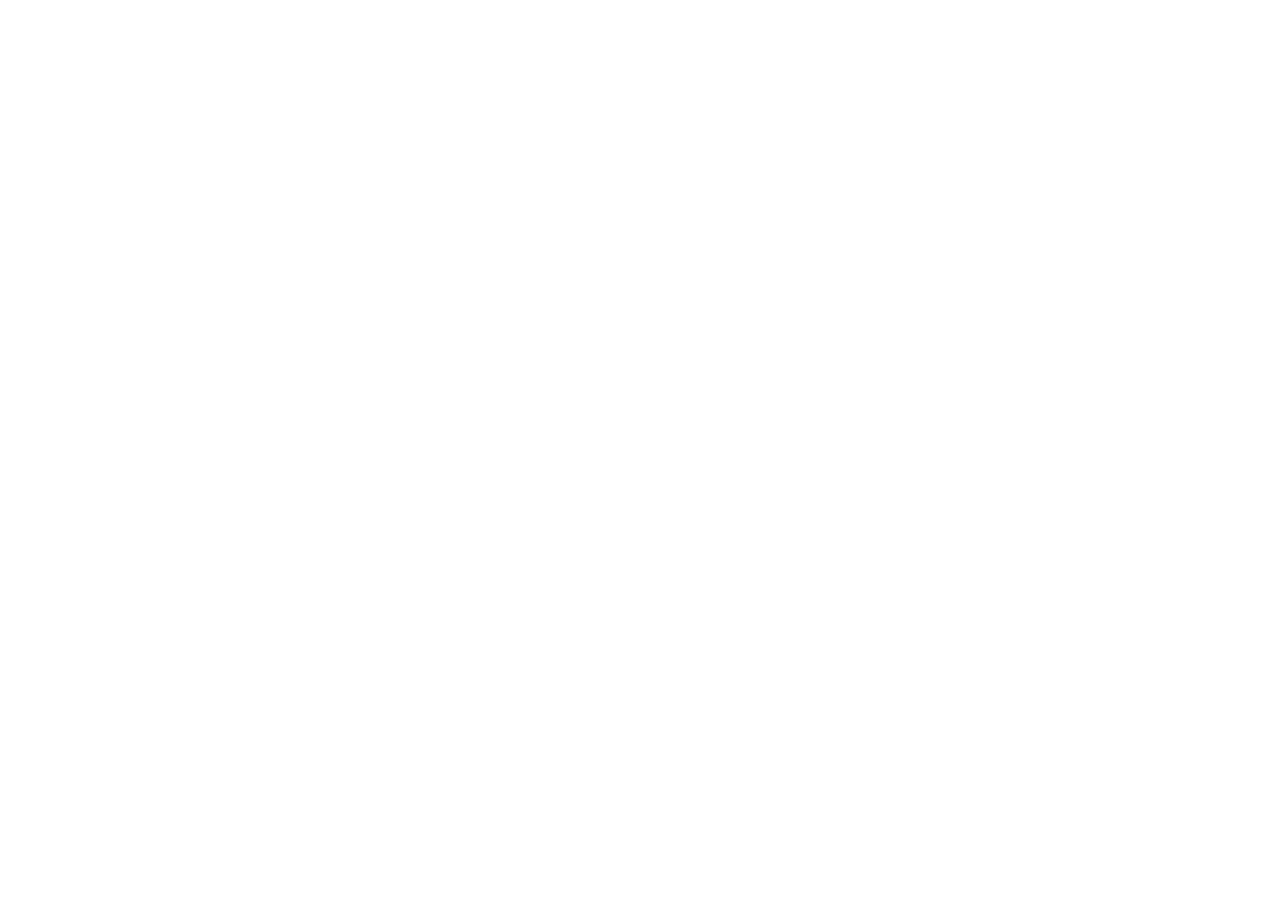
==== DigitalMera/index.html @ de40bf5e "added DigitalMera" ====
<!DOCTYPE html>
<head>
    <title>A Digital Mera: Population Changes in the Rio Grande Glaze-Paint Area</title>
    <link rel="stylesheet" href="https://unpkg.com/leaflet@1.6.0/dist/leaflet.css">
    <script src="https://unpkg.com/leaflet@1.6.0/dist/leaflet.js"></script>
    <script src="//unpkg.com/shpjs@latest/dist/shp.min.js"></script>
</head>
<body>

    <div id="mapId" style="height: 400px;width: 600px;"></div>

    <script>
        
        async function getGeojson(zipfile){

        	//for the shapefiles in the files folder called pandr.shp
	        const gj = await shp("regionShapes/"+zipfile);
           // console.log(geojson['features'][0]);
           L.geoJSON(gj['features'][0]).addTo(mymap);


            return 0;

        }

        const regionShapesArray = [];
        regionShapesArray[0]= getGeojson("1_Piro.zip");
        regionShapesArray[1]= getGeojson("1a_Piro.zip");
        regionShapesArray[2]= getGeojson("2_Tompiro.zip");
        regionShapesArray[3]= getGeojson("3_Jumano.zip");
        regionShapesArray[4]= getGeojson("3a_Jumano.zip");
        regionShapesArray[5]= getGeojson("4_WestTiwa.zip");
        regionShapesArray[6]= getGeojson("4a_WestTiwa.zip");
        regionShapesArray[7]= getGeojson("5_EastTiwa.zip");
        regionShapesArray[8]= getGeojson("6_Keres.zip");
        regionShapesArray[9]= getGeojson("7_TanoTowa.zip");
        regionShapesArray[10]= getGeojson("7a_TanoTowa.zip");
        regionShapesArray[11]= getGeojson("8_NorthTiwa.zip");

        if (regionShapesArray.includes(1)){
            console.log("error in regionShapes array");
        } else {
            console.log("all good in regionShapes array");
        }


    var mymap = L.map('mapId').setView([35.08539970090307, -106.62437969380134], 17);
        

    // create a variable named "osm" that is used to hold OpenStreetMap tile layer
    // var osm = new L.tileLayer('https://{s}.tile.openstreetmap.org/{z}/{x}/{y}.png');

    /*
    var osm = L.tileLayer('https://tiles.stadiamaps.com/tiles/stamen_watercolor/{z}/{x}/{y}.{ext}', {
	minZoom: 1,
	maxZoom: 16,
	attribution: '&copy; <a href="https://www.stadiamaps.com/" target="_blank">Stadia Maps</a> &copy; <a href="https://www.stamen.com/" target="_blank">Stamen Design</a> &copy; <a href="https://openmaptiles.org/" target="_blank">OpenMapTiles</a> &copy; <a href="https://www.openstreetmap.org/copyright">OpenStreetMap</a> contributors',
	ext: 'jpg'
    });
    */


var osm = L.tileLayer('https://basemap.nationalmap.gov/arcgis/rest/services/USGSImageryTopo/MapServer/tile/{z}/{y}/{x}', {
	maxZoom: 7,
	attribution: 'Tiles courtesy of the <a href="https://usgs.gov/">U.S. Geological Survey</a>'
});



    // add the OpenStreetMap tile layer (i.e. the variable osm above) to the map
    osm.addTo(mymap);
   
   /*
    const promise1 = Promise.resolve(gj);
    promise1.then((value) => {
        console.log(value['features'][0]);    
        L.geoJSON(value['features'][0]).addTo(mymap);
    })
    */
    
</script>
    
</body>
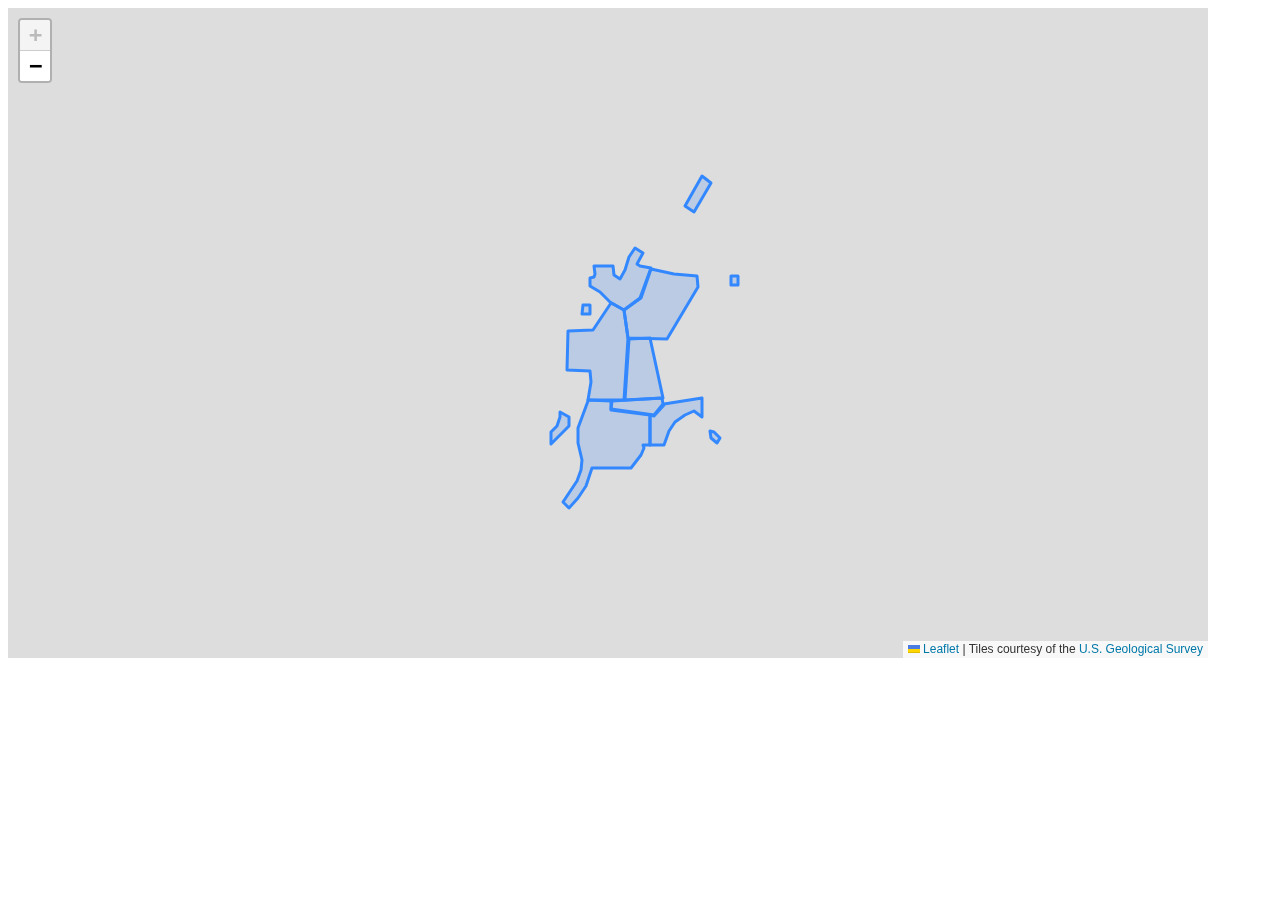
==== commit d0fb6c77: "reorganization" ====
--- a/DigitalMera/index.html
+++ b/DigitalMera/index.html
@@ -1,13 +1,25 @@
 <!DOCTYPE html>
 <head>
     <title>A Digital Mera: Population Changes in the Rio Grande Glaze-Paint Area</title>
-    <link rel="stylesheet" href="https://unpkg.com/leaflet@1.6.0/dist/leaflet.css">
-    <script src="https://unpkg.com/leaflet@1.6.0/dist/leaflet.js"></script>
-    <script src="//unpkg.com/shpjs@latest/dist/shp.min.js"></script>
+    
+    <script>
+        function onLocalLeafletLoadError(){
+            document.write('scr'+'ipt src="https://unpkg.com/leaflet@1.9.4/dist/leaflet.js"></scr'+'ipt>');
+        }
+
+        function onLocalSHPLoadError(){
+            document.write('scr'+'ipt src="//unpkg.com/shpjs@latest/dist/shp.min.js"></scr'+'ipt>');
+        }
+    </script>
+    <script src="JS_CSS_downloaded_libraries/leaflet.js" onerror="onLocalLeafletLoadError()"></script>
+    <link rel="stylesheet" href="https://unpkg.com/leaflet@1.9.4/dist/leaflet.css" onerror="this.onerror=null;this.href='JS_CSS_downloaded_libraries/leaflet.css';"/>
+    <script src="JS_CSS_downloaded_libraries/shp.min.js" onerror="onLocalSHPLoadError()"></script>
+    
+    
 </head>
 <body>
 
-    <div id="mapId" style="height: 400px;width: 600px;"></div>
+    <div id="mapId" style="height: 650px;width: 1200px;"></div>
 
     <script>
         
@@ -52,12 +64,12 @@
 
     /*
     var osm = L.tileLayer('https://tiles.stadiamaps.com/tiles/stamen_watercolor/{z}/{x}/{y}.{ext}', {
-	minZoom: 1,
-	maxZoom: 16,
+	minZoom: 4,
+	maxZoom: 7,
 	attribution: '&copy; <a href="https://www.stadiamaps.com/" target="_blank">Stadia Maps</a> &copy; <a href="https://www.stamen.com/" target="_blank">Stamen Design</a> &copy; <a href="https://openmaptiles.org/" target="_blank">OpenMapTiles</a> &copy; <a href="https://www.openstreetmap.org/copyright">OpenStreetMap</a> contributors',
 	ext: 'jpg'
-    });
-    */
+    });*/
+    
 
 
 var osm = L.tileLayer('https://basemap.nationalmap.gov/arcgis/rest/services/USGSImageryTopo/MapServer/tile/{z}/{y}/{x}', {
--- a/DigitalMera/JS_CSS_downloaded_libraries/leaflet.css
+++ b/DigitalMera/JS_CSS_downloaded_libraries/leaflet.css
@@ -0,0 +1,661 @@
+/* required styles */
+
+.leaflet-pane,
+.leaflet-tile,
+.leaflet-marker-icon,
+.leaflet-marker-shadow,
+.leaflet-tile-container,
+.leaflet-pane > svg,
+.leaflet-pane > canvas,
+.leaflet-zoom-box,
+.leaflet-image-layer,
+.leaflet-layer {
+	position: absolute;
+	left: 0;
+	top: 0;
+	}
+.leaflet-container {
+	overflow: hidden;
+	}
+.leaflet-tile,
+.leaflet-marker-icon,
+.leaflet-marker-shadow {
+	-webkit-user-select: none;
+	   -moz-user-select: none;
+	        user-select: none;
+	  -webkit-user-drag: none;
+	}
+/* Prevents IE11 from highlighting tiles in blue */
+.leaflet-tile::selection {
+	background: transparent;
+}
+/* Safari renders non-retina tile on retina better with this, but Chrome is worse */
+.leaflet-safari .leaflet-tile {
+	image-rendering: -webkit-optimize-contrast;
+	}
+/* hack that prevents hw layers "stretching" when loading new tiles */
+.leaflet-safari .leaflet-tile-container {
+	width: 1600px;
+	height: 1600px;
+	-webkit-transform-origin: 0 0;
+	}
+.leaflet-marker-icon,
+.leaflet-marker-shadow {
+	display: block;
+	}
+/* .leaflet-container svg: reset svg max-width decleration shipped in Joomla! (joomla.org) 3.x */
+/* .leaflet-container img: map is broken in FF if you have max-width: 100% on tiles */
+.leaflet-container .leaflet-overlay-pane svg {
+	max-width: none !important;
+	max-height: none !important;
+	}
+.leaflet-container .leaflet-marker-pane img,
+.leaflet-container .leaflet-shadow-pane img,
+.leaflet-container .leaflet-tile-pane img,
+.leaflet-container img.leaflet-image-layer,
+.leaflet-container .leaflet-tile {
+	max-width: none !important;
+	max-height: none !important;
+	width: auto;
+	padding: 0;
+	}
+
+.leaflet-container img.leaflet-tile {
+	/* See: https://bugs.chromium.org/p/chromium/issues/detail?id=600120 */
+	mix-blend-mode: plus-lighter;
+}
+
+.leaflet-container.leaflet-touch-zoom {
+	-ms-touch-action: pan-x pan-y;
+	touch-action: pan-x pan-y;
+	}
+.leaflet-container.leaflet-touch-drag {
+	-ms-touch-action: pinch-zoom;
+	/* Fallback for FF which doesn't support pinch-zoom */
+	touch-action: none;
+	touch-action: pinch-zoom;
+}
+.leaflet-container.leaflet-touch-drag.leaflet-touch-zoom {
+	-ms-touch-action: none;
+	touch-action: none;
+}
+.leaflet-container {
+	-webkit-tap-highlight-color: transparent;
+}
+.leaflet-container a {
+	-webkit-tap-highlight-color: rgba(51, 181, 229, 0.4);
+}
+.leaflet-tile {
+	filter: inherit;
+	visibility: hidden;
+	}
+.leaflet-tile-loaded {
+	visibility: inherit;
+	}
+.leaflet-zoom-box {
+	width: 0;
+	height: 0;
+	-moz-box-sizing: border-box;
+	     box-sizing: border-box;
+	z-index: 800;
+	}
+/* workaround for https://bugzilla.mozilla.org/show_bug.cgi?id=888319 */
+.leaflet-overlay-pane svg {
+	-moz-user-select: none;
+	}
+
+.leaflet-pane         { z-index: 400; }
+
+.leaflet-tile-pane    { z-index: 200; }
+.leaflet-overlay-pane { z-index: 400; }
+.leaflet-shadow-pane  { z-index: 500; }
+.leaflet-marker-pane  { z-index: 600; }
+.leaflet-tooltip-pane   { z-index: 650; }
+.leaflet-popup-pane   { z-index: 700; }
+
+.leaflet-map-pane canvas { z-index: 100; }
+.leaflet-map-pane svg    { z-index: 200; }
+
+.leaflet-vml-shape {
+	width: 1px;
+	height: 1px;
+	}
+.lvml {
+	behavior: url(#default#VML);
+	display: inline-block;
+	position: absolute;
+	}
+
+
+/* control positioning */
+
+.leaflet-control {
+	position: relative;
+	z-index: 800;
+	pointer-events: visiblePainted; /* IE 9-10 doesn't have auto */
+	pointer-events: auto;
+	}
+.leaflet-top,
+.leaflet-bottom {
+	position: absolute;
+	z-index: 1000;
+	pointer-events: none;
+	}
+.leaflet-top {
+	top: 0;
+	}
+.leaflet-right {
+	right: 0;
+	}
+.leaflet-bottom {
+	bottom: 0;
+	}
+.leaflet-left {
+	left: 0;
+	}
+.leaflet-control {
+	float: left;
+	clear: both;
+	}
+.leaflet-right .leaflet-control {
+	float: right;
+	}
+.leaflet-top .leaflet-control {
+	margin-top: 10px;
+	}
+.leaflet-bottom .leaflet-control {
+	margin-bottom: 10px;
+	}
+.leaflet-left .leaflet-control {
+	margin-left: 10px;
+	}
+.leaflet-right .leaflet-control {
+	margin-right: 10px;
+	}
+
+
+/* zoom and fade animations */
+
+.leaflet-fade-anim .leaflet-popup {
+	opacity: 0;
+	-webkit-transition: opacity 0.2s linear;
+	   -moz-transition: opacity 0.2s linear;
+	        transition: opacity 0.2s linear;
+	}
+.leaflet-fade-anim .leaflet-map-pane .leaflet-popup {
+	opacity: 1;
+	}
+.leaflet-zoom-animated {
+	-webkit-transform-origin: 0 0;
+	    -ms-transform-origin: 0 0;
+	        transform-origin: 0 0;
+	}
+svg.leaflet-zoom-animated {
+	will-change: transform;
+}
+
+.leaflet-zoom-anim .leaflet-zoom-animated {
+	-webkit-transition: -webkit-transform 0.25s cubic-bezier(0,0,0.25,1);
+	   -moz-transition:    -moz-transform 0.25s cubic-bezier(0,0,0.25,1);
+	        transition:         transform 0.25s cubic-bezier(0,0,0.25,1);
+	}
+.leaflet-zoom-anim .leaflet-tile,
+.leaflet-pan-anim .leaflet-tile {
+	-webkit-transition: none;
+	   -moz-transition: none;
+	        transition: none;
+	}
+
+.leaflet-zoom-anim .leaflet-zoom-hide {
+	visibility: hidden;
+	}
+
+
+/* cursors */
+
+.leaflet-interactive {
+	cursor: pointer;
+	}
+.leaflet-grab {
+	cursor: -webkit-grab;
+	cursor:    -moz-grab;
+	cursor:         grab;
+	}
+.leaflet-crosshair,
+.leaflet-crosshair .leaflet-interactive {
+	cursor: crosshair;
+	}
+.leaflet-popup-pane,
+.leaflet-control {
+	cursor: auto;
+	}
+.leaflet-dragging .leaflet-grab,
+.leaflet-dragging .leaflet-grab .leaflet-interactive,
+.leaflet-dragging .leaflet-marker-draggable {
+	cursor: move;
+	cursor: -webkit-grabbing;
+	cursor:    -moz-grabbing;
+	cursor:         grabbing;
+	}
+
+/* marker & overlays interactivity */
+.leaflet-marker-icon,
+.leaflet-marker-shadow,
+.leaflet-image-layer,
+.leaflet-pane > svg path,
+.leaflet-tile-container {
+	pointer-events: none;
+	}
+
+.leaflet-marker-icon.leaflet-interactive,
+.leaflet-image-layer.leaflet-interactive,
+.leaflet-pane > svg path.leaflet-interactive,
+svg.leaflet-image-layer.leaflet-interactive path {
+	pointer-events: visiblePainted; /* IE 9-10 doesn't have auto */
+	pointer-events: auto;
+	}
+
+/* visual tweaks */
+
+.leaflet-container {
+	background: #ddd;
+	outline-offset: 1px;
+	}
+.leaflet-container a {
+	color: #0078A8;
+	}
+.leaflet-zoom-box {
+	border: 2px dotted #38f;
+	background: rgba(255,255,255,0.5);
+	}
+
+
+/* general typography */
+.leaflet-container {
+	font-family: "Helvetica Neue", Arial, Helvetica, sans-serif;
+	font-size: 12px;
+	font-size: 0.75rem;
+	line-height: 1.5;
+	}
+
+
+/* general toolbar styles */
+
+.leaflet-bar {
+	box-shadow: 0 1px 5px rgba(0,0,0,0.65);
+	border-radius: 4px;
+	}
+.leaflet-bar a {
+	background-color: #fff;
+	border-bottom: 1px solid #ccc;
+	width: 26px;
+	height: 26px;
+	line-height: 26px;
+	display: block;
+	text-align: center;
+	text-decoration: none;
+	color: black;
+	}
+.leaflet-bar a,
+.leaflet-control-layers-toggle {
+	background-position: 50% 50%;
+	background-repeat: no-repeat;
+	display: block;
+	}
+.leaflet-bar a:hover,
+.leaflet-bar a:focus {
+	background-color: #f4f4f4;
+	}
+.leaflet-bar a:first-child {
+	border-top-left-radius: 4px;
+	border-top-right-radius: 4px;
+	}
+.leaflet-bar a:last-child {
+	border-bottom-left-radius: 4px;
+	border-bottom-right-radius: 4px;
+	border-bottom: none;
+	}
+.leaflet-bar a.leaflet-disabled {
+	cursor: default;
+	background-color: #f4f4f4;
+	color: #bbb;
+	}
+
+.leaflet-touch .leaflet-bar a {
+	width: 30px;
+	height: 30px;
+	line-height: 30px;
+	}
+.leaflet-touch .leaflet-bar a:first-child {
+	border-top-left-radius: 2px;
+	border-top-right-radius: 2px;
+	}
+.leaflet-touch .leaflet-bar a:last-child {
+	border-bottom-left-radius: 2px;
+	border-bottom-right-radius: 2px;
+	}
+
+/* zoom control */
+
+.leaflet-control-zoom-in,
+.leaflet-control-zoom-out {
+	font: bold 18px 'Lucida Console', Monaco, monospace;
+	text-indent: 1px;
+	}
+
+.leaflet-touch .leaflet-control-zoom-in, .leaflet-touch .leaflet-control-zoom-out  {
+	font-size: 22px;
+	}
+
+
+/* layers control */
+
+.leaflet-control-layers {
+	box-shadow: 0 1px 5px rgba(0,0,0,0.4);
+	background: #fff;
+	border-radius: 5px;
+	}
+.leaflet-control-layers-toggle {
+	background-image: url(images/layers.png);
+	width: 36px;
+	height: 36px;
+	}
+.leaflet-retina .leaflet-control-layers-toggle {
+	background-image: url(images/layers-2x.png);
+	background-size: 26px 26px;
+	}
+.leaflet-touch .leaflet-control-layers-toggle {
+	width: 44px;
+	height: 44px;
+	}
+.leaflet-control-layers .leaflet-control-layers-list,
+.leaflet-control-layers-expanded .leaflet-control-layers-toggle {
+	display: none;
+	}
+.leaflet-control-layers-expanded .leaflet-control-layers-list {
+	display: block;
+	position: relative;
+	}
+.leaflet-control-layers-expanded {
+	padding: 6px 10px 6px 6px;
+	color: #333;
+	background: #fff;
+	}
+.leaflet-control-layers-scrollbar {
+	overflow-y: scroll;
+	overflow-x: hidden;
+	padding-right: 5px;
+	}
+.leaflet-control-layers-selector {
+	margin-top: 2px;
+	position: relative;
+	top: 1px;
+	}
+.leaflet-control-layers label {
+	display: block;
+	font-size: 13px;
+	font-size: 1.08333em;
+	}
+.leaflet-control-layers-separator {
+	height: 0;
+	border-top: 1px solid #ddd;
+	margin: 5px -10px 5px -6px;
+	}
+
+/* Default icon URLs */
+.leaflet-default-icon-path { /* used only in path-guessing heuristic, see L.Icon.Default */
+	background-image: url(images/marker-icon.png);
+	}
+
+
+/* attribution and scale controls */
+
+.leaflet-container .leaflet-control-attribution {
+	background: #fff;
+	background: rgba(255, 255, 255, 0.8);
+	margin: 0;
+	}
+.leaflet-control-attribution,
+.leaflet-control-scale-line {
+	padding: 0 5px;
+	color: #333;
+	line-height: 1.4;
+	}
+.leaflet-control-attribution a {
+	text-decoration: none;
+	}
+.leaflet-control-attribution a:hover,
+.leaflet-control-attribution a:focus {
+	text-decoration: underline;
+	}
+.leaflet-attribution-flag {
+	display: inline !important;
+	vertical-align: baseline !important;
+	width: 1em;
+	height: 0.6669em;
+	}
+.leaflet-left .leaflet-control-scale {
+	margin-left: 5px;
+	}
+.leaflet-bottom .leaflet-control-scale {
+	margin-bottom: 5px;
+	}
+.leaflet-control-scale-line {
+	border: 2px solid #777;
+	border-top: none;
+	line-height: 1.1;
+	padding: 2px 5px 1px;
+	white-space: nowrap;
+	-moz-box-sizing: border-box;
+	     box-sizing: border-box;
+	background: rgba(255, 255, 255, 0.8);
+	text-shadow: 1px 1px #fff;
+	}
+.leaflet-control-scale-line:not(:first-child) {
+	border-top: 2px solid #777;
+	border-bottom: none;
+	margin-top: -2px;
+	}
+.leaflet-control-scale-line:not(:first-child):not(:last-child) {
+	border-bottom: 2px solid #777;
+	}
+
+.leaflet-touch .leaflet-control-attribution,
+.leaflet-touch .leaflet-control-layers,
+.leaflet-touch .leaflet-bar {
+	box-shadow: none;
+	}
+.leaflet-touch .leaflet-control-layers,
+.leaflet-touch .leaflet-bar {
+	border: 2px solid rgba(0,0,0,0.2);
+	background-clip: padding-box;
+	}
+
+
+/* popup */
+
+.leaflet-popup {
+	position: absolute;
+	text-align: center;
+	margin-bottom: 20px;
+	}
+.leaflet-popup-content-wrapper {
+	padding: 1px;
+	text-align: left;
+	border-radius: 12px;
+	}
+.leaflet-popup-content {
+	margin: 13px 24px 13px 20px;
+	line-height: 1.3;
+	font-size: 13px;
+	font-size: 1.08333em;
+	min-height: 1px;
+	}
+.leaflet-popup-content p {
+	margin: 17px 0;
+	margin: 1.3em 0;
+	}
+.leaflet-popup-tip-container {
+	width: 40px;
+	height: 20px;
+	position: absolute;
+	left: 50%;
+	margin-top: -1px;
+	margin-left: -20px;
+	overflow: hidden;
+	pointer-events: none;
+	}
+.leaflet-popup-tip {
+	width: 17px;
+	height: 17px;
+	padding: 1px;
+
+	margin: -10px auto 0;
+	pointer-events: auto;
+
+	-webkit-transform: rotate(45deg);
+	   -moz-transform: rotate(45deg);
+	    -ms-transform: rotate(45deg);
+	        transform: rotate(45deg);
+	}
+.leaflet-popup-content-wrapper,
+.leaflet-popup-tip {
+	background: white;
+	color: #333;
+	box-shadow: 0 3px 14px rgba(0,0,0,0.4);
+	}
+.leaflet-container a.leaflet-popup-close-button {
+	position: absolute;
+	top: 0;
+	right: 0;
+	border: none;
+	text-align: center;
+	width: 24px;
+	height: 24px;
+	font: 16px/24px Tahoma, Verdana, sans-serif;
+	color: #757575;
+	text-decoration: none;
+	background: transparent;
+	}
+.leaflet-container a.leaflet-popup-close-button:hover,
+.leaflet-container a.leaflet-popup-close-button:focus {
+	color: #585858;
+	}
+.leaflet-popup-scrolled {
+	overflow: auto;
+	}
+
+.leaflet-oldie .leaflet-popup-content-wrapper {
+	-ms-zoom: 1;
+	}
+.leaflet-oldie .leaflet-popup-tip {
+	width: 24px;
+	margin: 0 auto;
+
+	-ms-filter: "progid:DXImageTransform.Microsoft.Matrix(M11=0.70710678, M12=0.70710678, M21=-0.70710678, M22=0.70710678)";
+	filter: progid:DXImageTransform.Microsoft.Matrix(M11=0.70710678, M12=0.70710678, M21=-0.70710678, M22=0.70710678);
+	}
+
+.leaflet-oldie .leaflet-control-zoom,
+.leaflet-oldie .leaflet-control-layers,
+.leaflet-oldie .leaflet-popup-content-wrapper,
+.leaflet-oldie .leaflet-popup-tip {
+	border: 1px solid #999;
+	}
+
+
+/* div icon */
+
+.leaflet-div-icon {
+	background: #fff;
+	border: 1px solid #666;
+	}
+
+
+/* Tooltip */
+/* Base styles for the element that has a tooltip */
+.leaflet-tooltip {
+	position: absolute;
+	padding: 6px;
+	background-color: #fff;
+	border: 1px solid #fff;
+	border-radius: 3px;
+	color: #222;
+	white-space: nowrap;
+	-webkit-user-select: none;
+	-moz-user-select: none;
+	-ms-user-select: none;
+	user-select: none;
+	pointer-events: none;
+	box-shadow: 0 1px 3px rgba(0,0,0,0.4);
+	}
+.leaflet-tooltip.leaflet-interactive {
+	cursor: pointer;
+	pointer-events: auto;
+	}
+.leaflet-tooltip-top:before,
+.leaflet-tooltip-bottom:before,
+.leaflet-tooltip-left:before,
+.leaflet-tooltip-right:before {
+	position: absolute;
+	pointer-events: none;
+	border: 6px solid transparent;
+	background: transparent;
+	content: "";
+	}
+
+/* Directions */
+
+.leaflet-tooltip-bottom {
+	margin-top: 6px;
+}
+.leaflet-tooltip-top {
+	margin-top: -6px;
+}
+.leaflet-tooltip-bottom:before,
+.leaflet-tooltip-top:before {
+	left: 50%;
+	margin-left: -6px;
+	}
+.leaflet-tooltip-top:before {
+	bottom: 0;
+	margin-bottom: -12px;
+	border-top-color: #fff;
+	}
+.leaflet-tooltip-bottom:before {
+	top: 0;
+	margin-top: -12px;
+	margin-left: -6px;
+	border-bottom-color: #fff;
+	}
+.leaflet-tooltip-left {
+	margin-left: -6px;
+}
+.leaflet-tooltip-right {
+	margin-left: 6px;
+}
+.leaflet-tooltip-left:before,
+.leaflet-tooltip-right:before {
+	top: 50%;
+	margin-top: -6px;
+	}
+.leaflet-tooltip-left:before {
+	right: 0;
+	margin-right: -12px;
+	border-left-color: #fff;
+	}
+.leaflet-tooltip-right:before {
+	left: 0;
+	margin-left: -12px;
+	border-right-color: #fff;
+	}
+
+/* Printing */
+
+@media print {
+	/* Prevent printers from removing background-images of controls. */
+	.leaflet-control {
+		-webkit-print-color-adjust: exact;
+		print-color-adjust: exact;
+		}
+	}
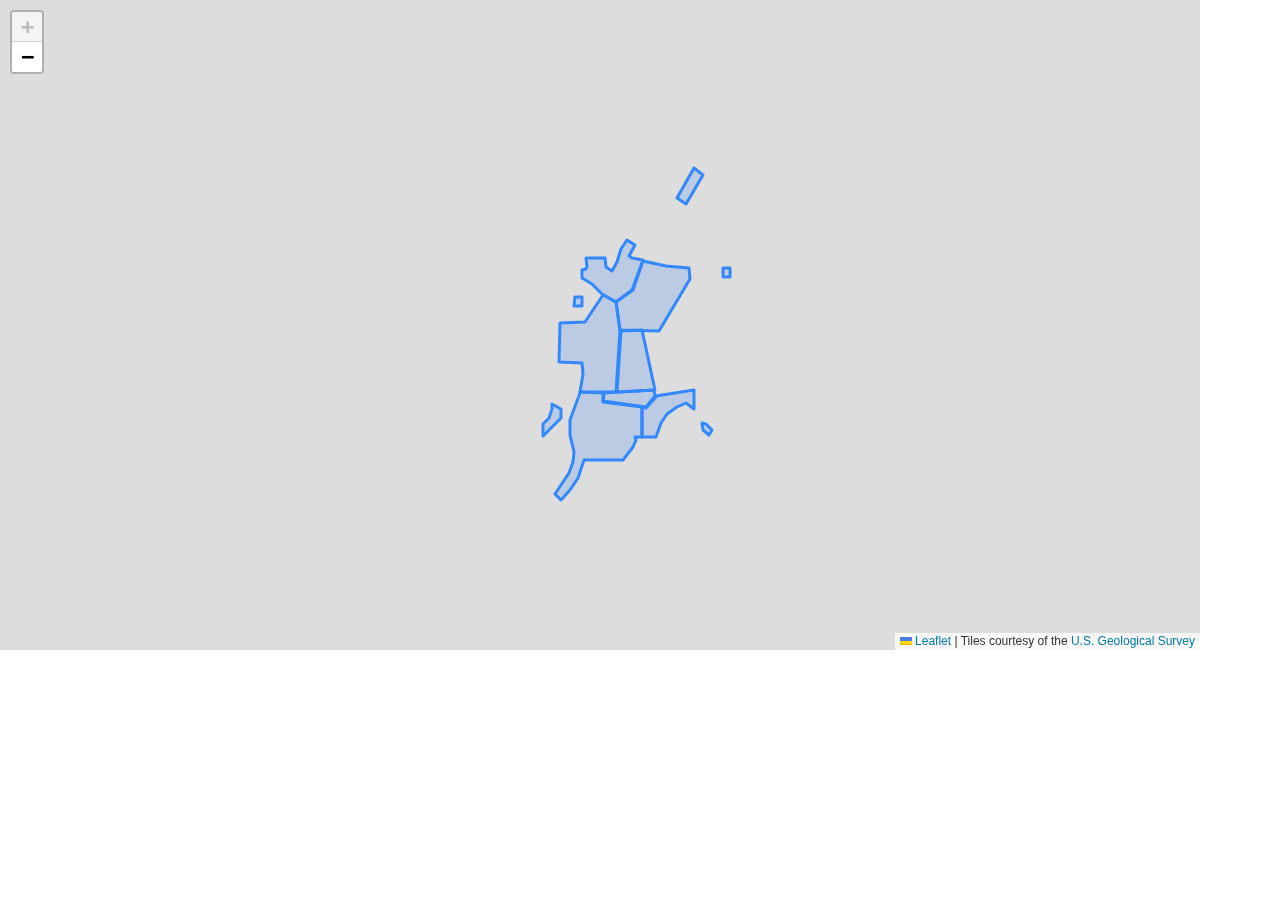
==== commit 14939789: "Update index.html" ====
--- a/DigitalMera/index.html
+++ b/DigitalMera/index.html
@@ -1,95 +1,42 @@
 <!DOCTYPE html>
+
 <head>
     <title>A Digital Mera: Population Changes in the Rio Grande Glaze-Paint Area</title>
-    
+
     <script>
-        function onLocalLeafletLoadError(){
-            document.write('scr'+'ipt src="https://unpkg.com/leaflet@1.9.4/dist/leaflet.js"></scr'+'ipt>');
+        function onLocalLeafletLoadError() {
+            document.write('scr' + 'ipt src="https://unpkg.com/leaflet@1.9.4/dist/leaflet.js"></scr' + 'ipt>');
         }
 
-        function onLocalSHPLoadError(){
-            document.write('scr'+'ipt src="//unpkg.com/shpjs@latest/dist/shp.min.js"></scr'+'ipt>');
+        function onLocalLeafletCSSLoadError() {
+            document.write('<lin' + 'k rel="stylesheet" href="https://unpkg.com/leaflet@1.9.4/dist/leaflet.css"/>');
+        }
+
+        function onLocalSHPLoadError() {
+            document.write('scr' + 'ipt src="//unpkg.com/shpjs@latest/dist/shp.min.js"></scr' + 'ipt>');
+        }
+
+        function onLocalBootstrapLoadError(){
+            document.write('<scr'+'ipt src"https://cdn.jsdelivr.net/npm/bootstrap@5.3.5/dist/js/bootstrap.bundle.min.js"></scr'+'ipt');
+        }
+
+        function onLocalBootstrapCSSLoadError(){
+            document.write('<lin'+'l rel="stylesheet" href="https://cdn.jsdelivr.net/npm/bootstrap@5.3.5/dist/css/bootstrap.min.css"/>');
         }
     </script>
     <script src="JS_CSS_downloaded_libraries/leaflet.js" onerror="onLocalLeafletLoadError()"></script>
-    <link rel="stylesheet" href="https://unpkg.com/leaflet@1.9.4/dist/leaflet.css" onerror="this.onerror=null;this.href='JS_CSS_downloaded_libraries/leaflet.css';"/>
+    <link rel="stylesheet" href="JS_CSS_downloaded_libraries/leaflet.css" onerror="onLocalLeafletCSSLoadError()" />
     <script src="JS_CSS_downloaded_libraries/shp.min.js" onerror="onLocalSHPLoadError()"></script>
-    
-    
+    <script src="JS_CSS_downloaded_libraries/bootstrap.bundle.min.js" onerror="onLocalBootstrapLoadError()"></script>
+    <link rel="stylesheet" href="JS_CSS_downloaded_libraries/bootstrap.min.css" onerror="onLocalBootstrapCSSLoadError()"/>
+
+
 </head>
+
 <body>
 
     <div id="mapId" style="height: 650px;width: 1200px;"></div>
 
-    <script>
-        
-        async function getGeojson(zipfile){
-
-        	//for the shapefiles in the files folder called pandr.shp
-	        const gj = await shp("regionShapes/"+zipfile);
-           // console.log(geojson['features'][0]);
-           L.geoJSON(gj['features'][0]).addTo(mymap);
-
-
-            return 0;
-
-        }
-
-        const regionShapesArray = [];
-        regionShapesArray[0]= getGeojson("1_Piro.zip");
-        regionShapesArray[1]= getGeojson("1a_Piro.zip");
-        regionShapesArray[2]= getGeojson("2_Tompiro.zip");
-        regionShapesArray[3]= getGeojson("3_Jumano.zip");
-        regionShapesArray[4]= getGeojson("3a_Jumano.zip");
-        regionShapesArray[5]= getGeojson("4_WestTiwa.zip");
-        regionShapesArray[6]= getGeojson("4a_WestTiwa.zip");
-        regionShapesArray[7]= getGeojson("5_EastTiwa.zip");
-        regionShapesArray[8]= getGeojson("6_Keres.zip");
-        regionShapesArray[9]= getGeojson("7_TanoTowa.zip");
-        regionShapesArray[10]= getGeojson("7a_TanoTowa.zip");
-        regionShapesArray[11]= getGeojson("8_NorthTiwa.zip");
-
-        if (regionShapesArray.includes(1)){
-            console.log("error in regionShapes array");
-        } else {
-            console.log("all good in regionShapes array");
-        }
-
-
-    var mymap = L.map('mapId').setView([35.08539970090307, -106.62437969380134], 17);
-        
-
-    // create a variable named "osm" that is used to hold OpenStreetMap tile layer
-    // var osm = new L.tileLayer('https://{s}.tile.openstreetmap.org/{z}/{x}/{y}.png');
-
-    /*
-    var osm = L.tileLayer('https://tiles.stadiamaps.com/tiles/stamen_watercolor/{z}/{x}/{y}.{ext}', {
-	minZoom: 4,
-	maxZoom: 7,
-	attribution: '&copy; <a href="https://www.stadiamaps.com/" target="_blank">Stadia Maps</a> &copy; <a href="https://www.stamen.com/" target="_blank">Stamen Design</a> &copy; <a href="https://openmaptiles.org/" target="_blank">OpenMapTiles</a> &copy; <a href="https://www.openstreetmap.org/copyright">OpenStreetMap</a> contributors',
-	ext: 'jpg'
-    });*/
-    
-
-
-var osm = L.tileLayer('https://basemap.nationalmap.gov/arcgis/rest/services/USGSImageryTopo/MapServer/tile/{z}/{y}/{x}', {
-	maxZoom: 7,
-	attribution: 'Tiles courtesy of the <a href="https://usgs.gov/">U.S. Geological Survey</a>'
-});
-
-
-
-    // add the OpenStreetMap tile layer (i.e. the variable osm above) to the map
-    osm.addTo(mymap);
    
-   /*
-    const promise1 = Promise.resolve(gj);
-    promise1.then((value) => {
-        console.log(value['features'][0]);    
-        L.geoJSON(value['features'][0]).addTo(mymap);
-    })
-    */
-    
-</script>
-    
+    <script src="myJS_scripts/DigitalMera.js"></script>
 </body>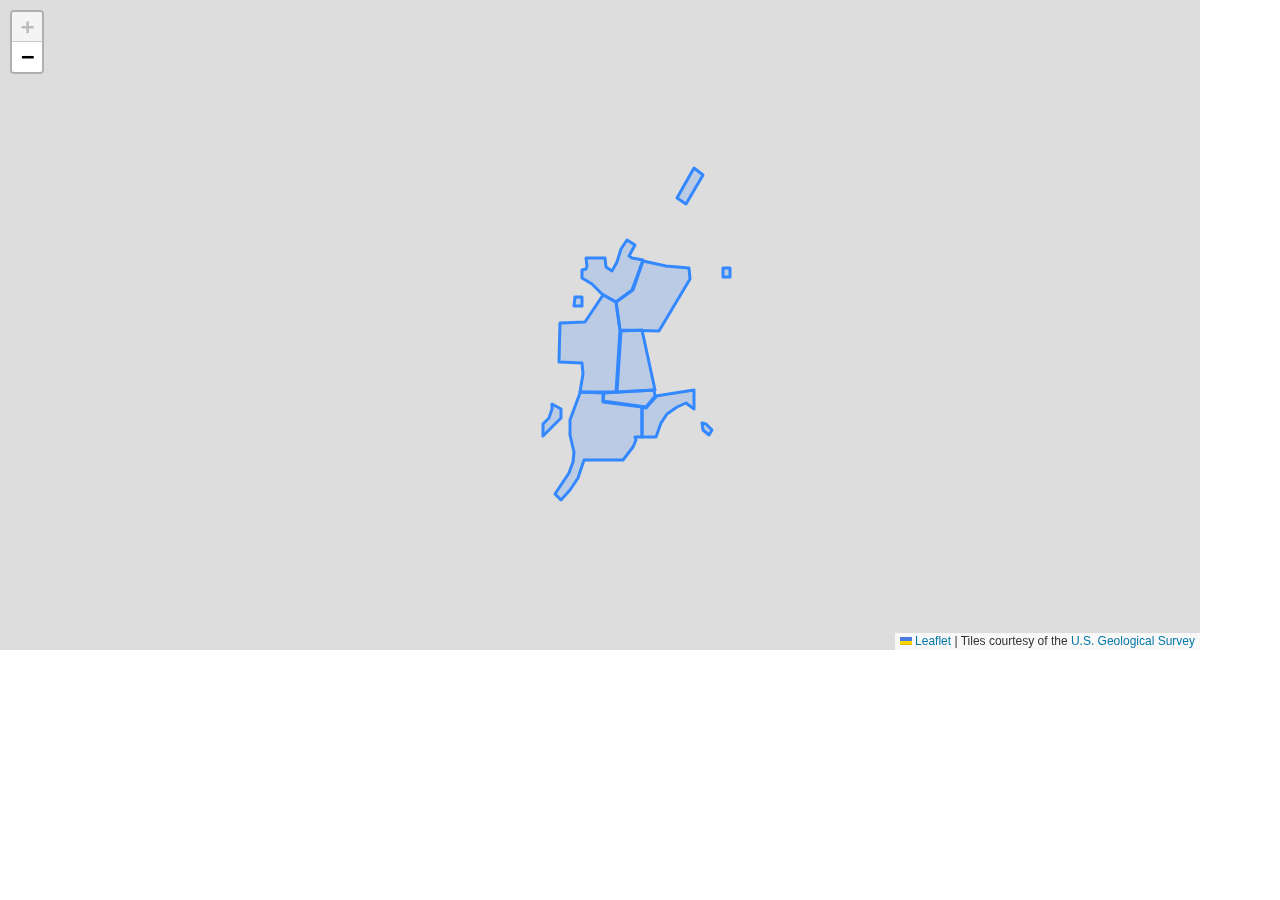
==== commit 24116630: "Update index.html" ====
--- a/DigitalMera/index.html
+++ b/DigitalMera/index.html
@@ -5,7 +5,7 @@
 
     <script>
         function onLocalLeafletLoadError() {
-            document.write('scr' + 'ipt src="https://unpkg.com/leaflet@1.9.4/dist/leaflet.js"></scr' + 'ipt>');
+            document.write('<scr' + 'ipt src="https://unpkg.com/leaflet@1.9.4/dist/leaflet.js"></scr' + 'ipt>');
         }
 
         function onLocalLeafletCSSLoadError() {
@@ -13,7 +13,7 @@
         }
 
         function onLocalSHPLoadError() {
-            document.write('scr' + 'ipt src="//unpkg.com/shpjs@latest/dist/shp.min.js"></scr' + 'ipt>');
+            document.write('<scr' + 'ipt src="//unpkg.com/shpjs@latest/dist/shp.min.js"></scr' + 'ipt>');
         }
 
         function onLocalBootstrapLoadError(){
